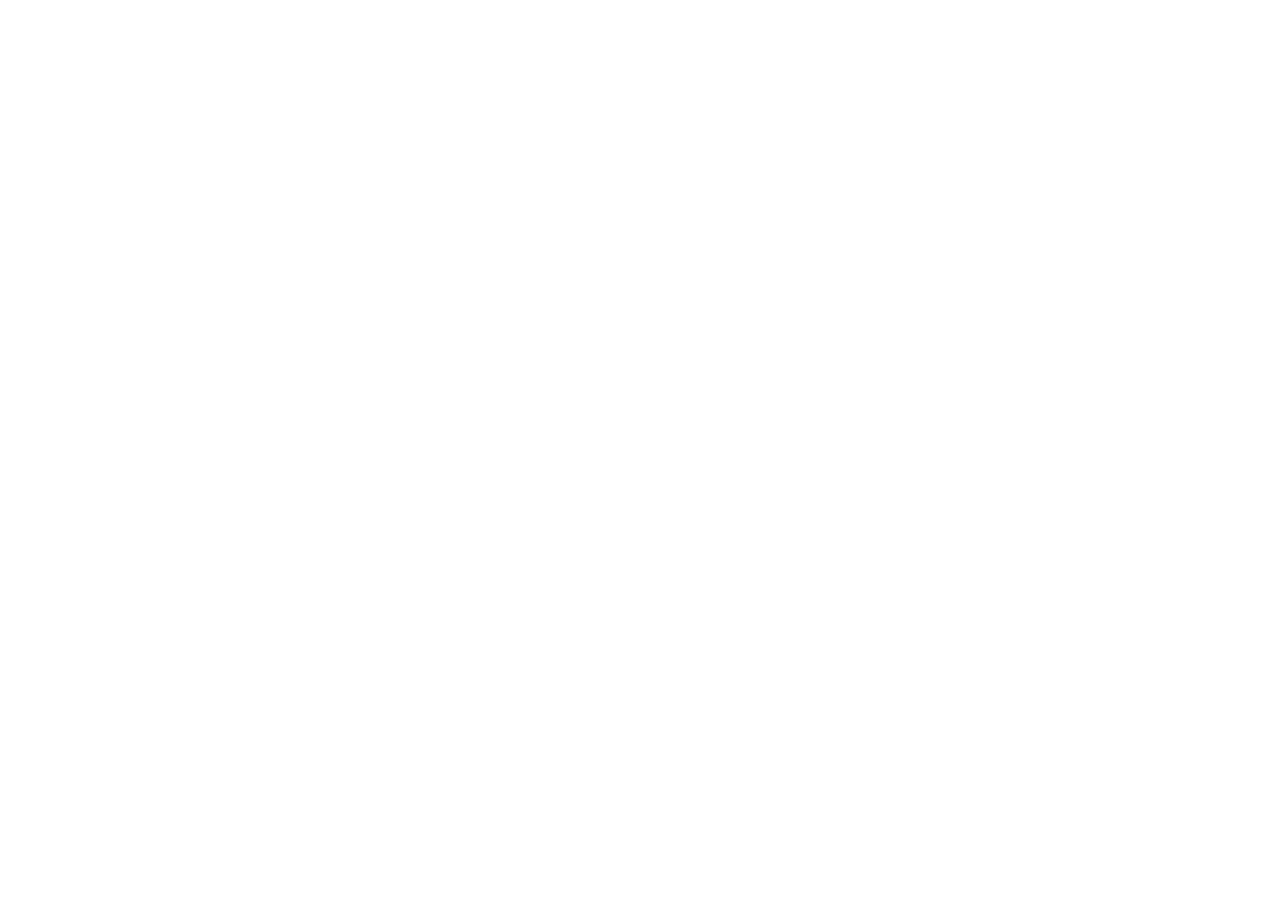
==== src/templates/reservas.html @ 22aa6f72 "Correcoes ao Flow nomeadamente main e instance. estavam em conflito" ====
<!DOCTYPE html>
<html lang="en">
<head>
    <meta charset="UTF-8">
    <meta name="viewport" content="width=device-width, initial-scale=1.0">
    <title>Área de Reservas</title>
    <link rel="stylesheet" href="https://cdn.jsdelivr.net/npm/bootstrap@4.0.0/dist/css/bootstrap.min.css" integrity="sha384-Gn5384xqQ1aoWXA+058RXPxPg6fy4IWvTNh0E263XmFcJlSAwiGgFAW/dAiS6JXm" crossorigin="anonymous">
    <link rel="stylesheet" href="/static/css/styles.css">
</head>
<body>
    </body>
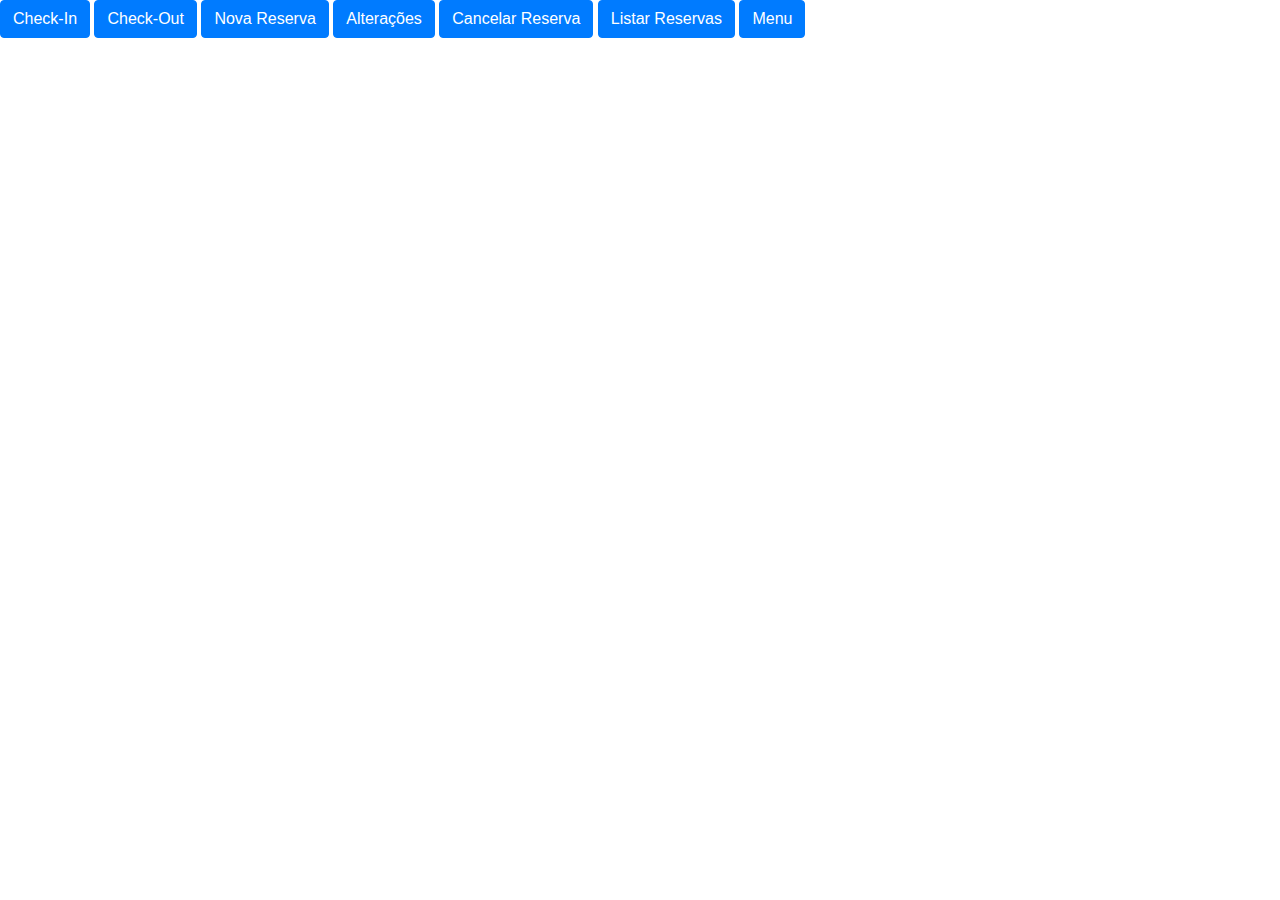
==== commit edc3c3b2: "checkIn e checkOut" ====
--- a/src/templates/reservas.html
+++ b/src/templates/reservas.html
@@ -1,11 +1,173 @@
 <!DOCTYPE html>
 <html lang="en">
-<head>
-    <meta charset="UTF-8">
-    <meta name="viewport" content="width=device-width, initial-scale=1.0">
-    <title>Área de Reservas</title>
-    <link rel="stylesheet" href="https://cdn.jsdelivr.net/npm/bootstrap@4.0.0/dist/css/bootstrap.min.css" integrity="sha384-Gn5384xqQ1aoWXA+058RXPxPg6fy4IWvTNh0E263XmFcJlSAwiGgFAW/dAiS6JXm" crossorigin="anonymous">
-    <link rel="stylesheet" href="/static/css/styles.css">
-</head>
-<body>
-    </body>+  <head>
+    <meta charset="UTF-8" />
+    <meta name="viewport" content="width=device-width, initial-scale=1.0" />
+    <title>Reservas</title>
+    <link
+      rel="stylesheet"
+      href="https://cdn.jsdelivr.net/npm/bootstrap@4.0.0/dist/css/bootstrap.min.css"
+      integrity="sha384-Gn5384xqQ1aoWXA+058RXPxPg6fy4IWvTNh0E263XmFcJlSAwiGgFAW/dAiS6JXm"
+      crossorigin="anonymous"
+    />
+    <link rel="stylesheet" href="/static/css/styles1.css" />
+  </head>
+  <body>
+    <div class="image-container"></div>
+    <div id="newButtonsContainer">
+      <button id="checkIn" class="btn btn-primary">Check-In</button>
+      <button id="checkOut" class="btn btn-primary">Check-Out</button>
+      <button class="btn btn-primary">Nova Reserva</button>
+      <button class="btn btn-primary">Alterações</button>
+      <button class="btn btn-primary">Cancelar Reserva</button>
+      <button class="btn btn-primary">Listar Reservas</button>
+      <button id="menu" class="btn btn-primary" href="/index">Menu</button>
+    </div>
+  </body>
+
+  <script>
+
+    document.getElementById("menu").addEventListener("click", function () {
+      window.location.href = "/start"; //VER MELHOR
+    });
+
+    document.getElementById("checkIn").addEventListener("click", function () {
+        fetchReservations("checkin");
+    });
+
+    document.getElementById("checkOut").addEventListener("click", function () {
+        fetchReservations("checkout");
+    });
+
+    function fetchReservations(action) {
+        const buttonContainer = document.getElementById("newButtonsContainer");
+        buttonContainer.innerHTML = "";
+
+        fetch("/api/reservas-dia")
+            .then((response) => response.json())
+            .then((data) => {
+                displayReservations(data, action);
+            })
+            .catch((error) => {
+                console.error("Erro ao buscar as reservas:", error);
+            });
+    }
+
+    function displayReservations(reservations, action) {
+        const buttonContainer = document.getElementById("newButtonsContainer");
+        let reservationsHTML = `
+            <h2 style="color: #693c01; font-weight: bold;">Reservas</h2>
+            <div class="reservations-container">
+                <table class="reservations-table">
+                    <thead>
+                        <tr>
+                            <th>Quarto</th>
+                            <th>ID da Reserva</th>
+                            <th>Nome do Cliente</th>
+                            <th>Tipo de Quarto</th>
+                            <th>Número de Pessoas</th>
+                            <th>Número de Camas</th>
+                            <th>Check-In</th>
+                            <th>Check-Out</th>
+                        </tr>
+                    </thead>
+                    <tbody>
+        `;
+
+        reservations.forEach((reservation) => {
+            const checkInEmoji = reservation[6] ? "✅" : "❌"; // Check-In
+            const checkOutEmoji = reservation[7] ? "✅" : "❌"; // Check-Out
+            reservationsHTML += `
+                 <tr data-reservation='${JSON.stringify(reservation)}'>
+                    <td style="color: #6f4f28; font-weight: bold;">${reservation[0]}</td>
+                    <td>${reservation[1]}</td>
+                    <td>${reservation[2]}</td>
+                    <td>${reservation[3]}</td>
+                    <td>${reservation[4]}</td>
+                    <td>${reservation[5]}</td>
+                    <td class="checkin-status">${checkInEmoji}</td> 
+                    <td class="checkout-status">${checkOutEmoji}</td> 
+                </tr>
+            `;
+        });
+
+        reservationsHTML += `
+                    </tbody>
+                </table>
+            </div>
+            <button id="menuButton" class="menuButton" onclick="menu()">Menu</button>
+        `;
+
+        buttonContainer.innerHTML = reservationsHTML;
+
+        // Adiciona o event listener para cada linha da tabela
+        document.querySelectorAll(".reservations-table tbody tr").forEach((row) => {
+            row.addEventListener("click", () => {
+                const checkInCell = row.querySelector(".checkin-status");
+                const checkOutCell = row.querySelector(".checkout-status");
+                const reservaId = row.cells[1].textContent; // id da reserva (índice 1)
+
+                if (action === "checkin" && checkInCell.textContent === "❌") {
+                    checkInCell.textContent = "✅";
+                    processCheckIn(reservaId);
+                } else if (action === "checkout" && checkOutCell.textContent === "❌") {
+                    checkOutCell.textContent = "✅";
+                    processCheckOut(reservaId);
+                }
+            });
+        });
+    }
+
+    function processCheckIn(reservaId) {
+    const value = 0; 
+    console.log(reservaId)
+    fetch(`/api/reserva/check/${reservaId}?value=${value}`, { // Adicionar o valor como parâmetro no URL
+        method: "POST",
+        headers: {
+            "Content-Type": "application/json",
+        },
+        //body: JSON.stringify({ checkin: true }),
+    })
+        .then((response) => {
+            if (!response.ok) {
+                throw new Error("Erro ao realizar check-in");
+            }
+            return response.json();
+        })
+        .then((data) => {
+            console.log("Check-in realizado com sucesso:", data);
+        })
+        .catch((error) => {
+            console.error("Erro ao realizar check-in:", error);
+            alert("Erro ao realizar check-in: " + error.message);
+        });
+}
+    function processCheckOut(reservaId) {
+        const value = 1; 
+        fetch(`/api/reserva/check/${reservaId}?value=${value}`, {
+            method: "POST",
+            headers: {
+                "Content-Type": "application/json",
+            },
+            body: JSON.stringify({ checkout: true, value: 1 }),
+        })
+            .then((response) => {
+                if (!response.ok) {
+                    throw new Error("Erro ao realizar check-out");
+                }
+                return response.json();
+            })
+            .then((data) => {
+                console.log("Check-out realizado com sucesso:", data);
+            })
+            .catch((error) => {
+                console.error("Erro ao realizar check-out:", error);
+                alert("Erro ao realizar check-out: " + error.message);
+            });
+    }
+
+    function menu() {
+        window.location.href = "/reservas";
+    }
+  </script>
+</html>
